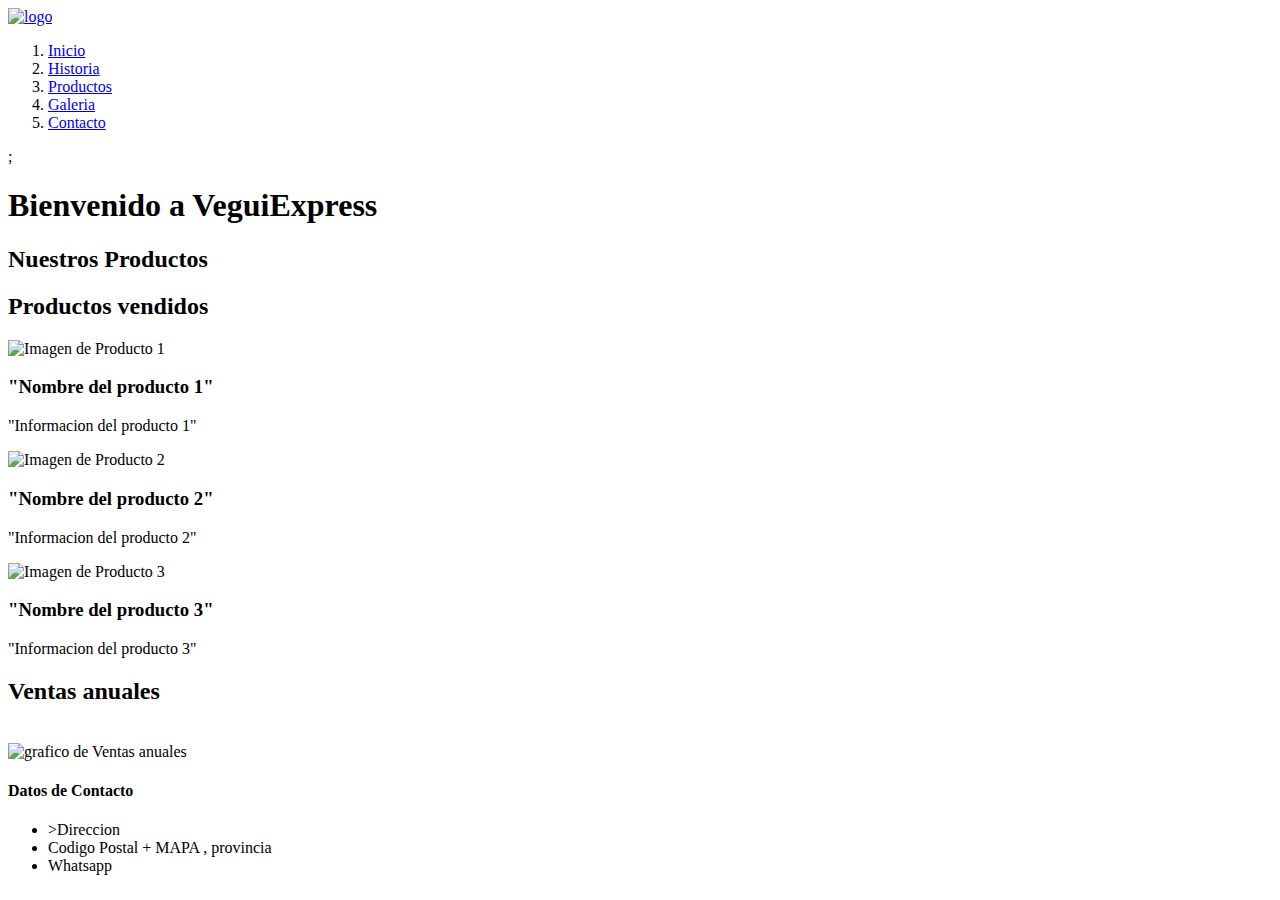
==== index.html @ 2f1d88ba "segundo commit" ====
<!DOCTYPE html>
<html lang="en">

<head>
    <meta charset="UTF-8">
    <meta http-equiv="X-UA-Compatible" content="IE=edge">
    <meta name="viewport" content="width=device-width, initial-scale=1.0">
    <title>Document</title>
    <link rel="stylesheet" href="./css/bootstrap-grid.min.css">
    <link rel="stylesheet" href="./js/bootstrap.min.js">
</head>


<body>
    <header class="Titulo">
        <!--- Acá va el navbar con el logo y la ul -->
        <a href="index.html"><img src="Imagenes/vc Logo.png" alt="logo" ></a> <!-- Acá va el logo -->
        <nav>
            <ol class="Menu">
                <li><a href="#">Inicio</a></li>
                <li><a href="./Secciones/info.html">Historia</a></li>
                <li><a href="./Secciones/productos.html">Productos</a></li>
                <li><a href="./Secciones/galeria.html">Galeria</a></li>
                <li><a href="./Secciones/contacto.html">Contacto</a></li>
            </ol>
        </nav>
    </header>

    <main> ;
        <h1>Bienvenido a VeguiExpress</h1>
        <section class="Disposicion">
        <!--- Acá va el contenido de productos -->
        <section class="Productos">
            <h2>Nuestros Productos</h2>
            <!--- Acá va el div contenedor de tus productos -->
            <h2>Productos vendidos</h2>
            <div class="Productos__vendidos">
                <!--- Esta sería la card de tu producto -->
                <div>
                    <img src="./Imagenes/lechuga.jpg" alt="Imagen de Producto 1">
                    <h3>"Nombre del producto 1"</h3>
                    <p>"Informacion del producto 1"</p>
                </div>
                <!--- Esta sería la card de tu producto -->
                <div>    
                    <img src="./Imagenes/Tomate.jpg" alt="Imagen de Producto 2">
                    <h3>"Nombre del producto 2"</h3>
                    <p>"Informacion del producto 2"</p>
                </div>
                <!--- Esta sería la card de tu producto -->
                <div>
                    <img src="./Imagenes/Papa.jpg" alt="Imagen de Producto 3" 25%px >
                    <h3>"Nombre del producto 3"</h3>
                    <p>"Informacion del producto 3"</p>
               </div>
            </div>
        </section>
    


        <!-- Acá empieza el contenido de ventas -->


        <section class="Ventas">
            <h2>Ventas anuales</h2><br>
            <img src="" alt="grafico de Ventas anuales">
        </section>
        
    </section>
        <!--Grafico de ventas anules-->
    </main>


    <footer class="Pie">
        <div>
            <h4>Datos de Contacto</h4>
            <ul class="referencias"> 
                <li>>Direccion</li>
                <li>Codigo Postal + MAPA , provincia</li> 
                <li>Whatsapp</li> <!-- Acá podria ir una imagen del ícono de whatsapp y el link al mismo -->
            </ul>
        </div>
    </footer>

</body>

</html>
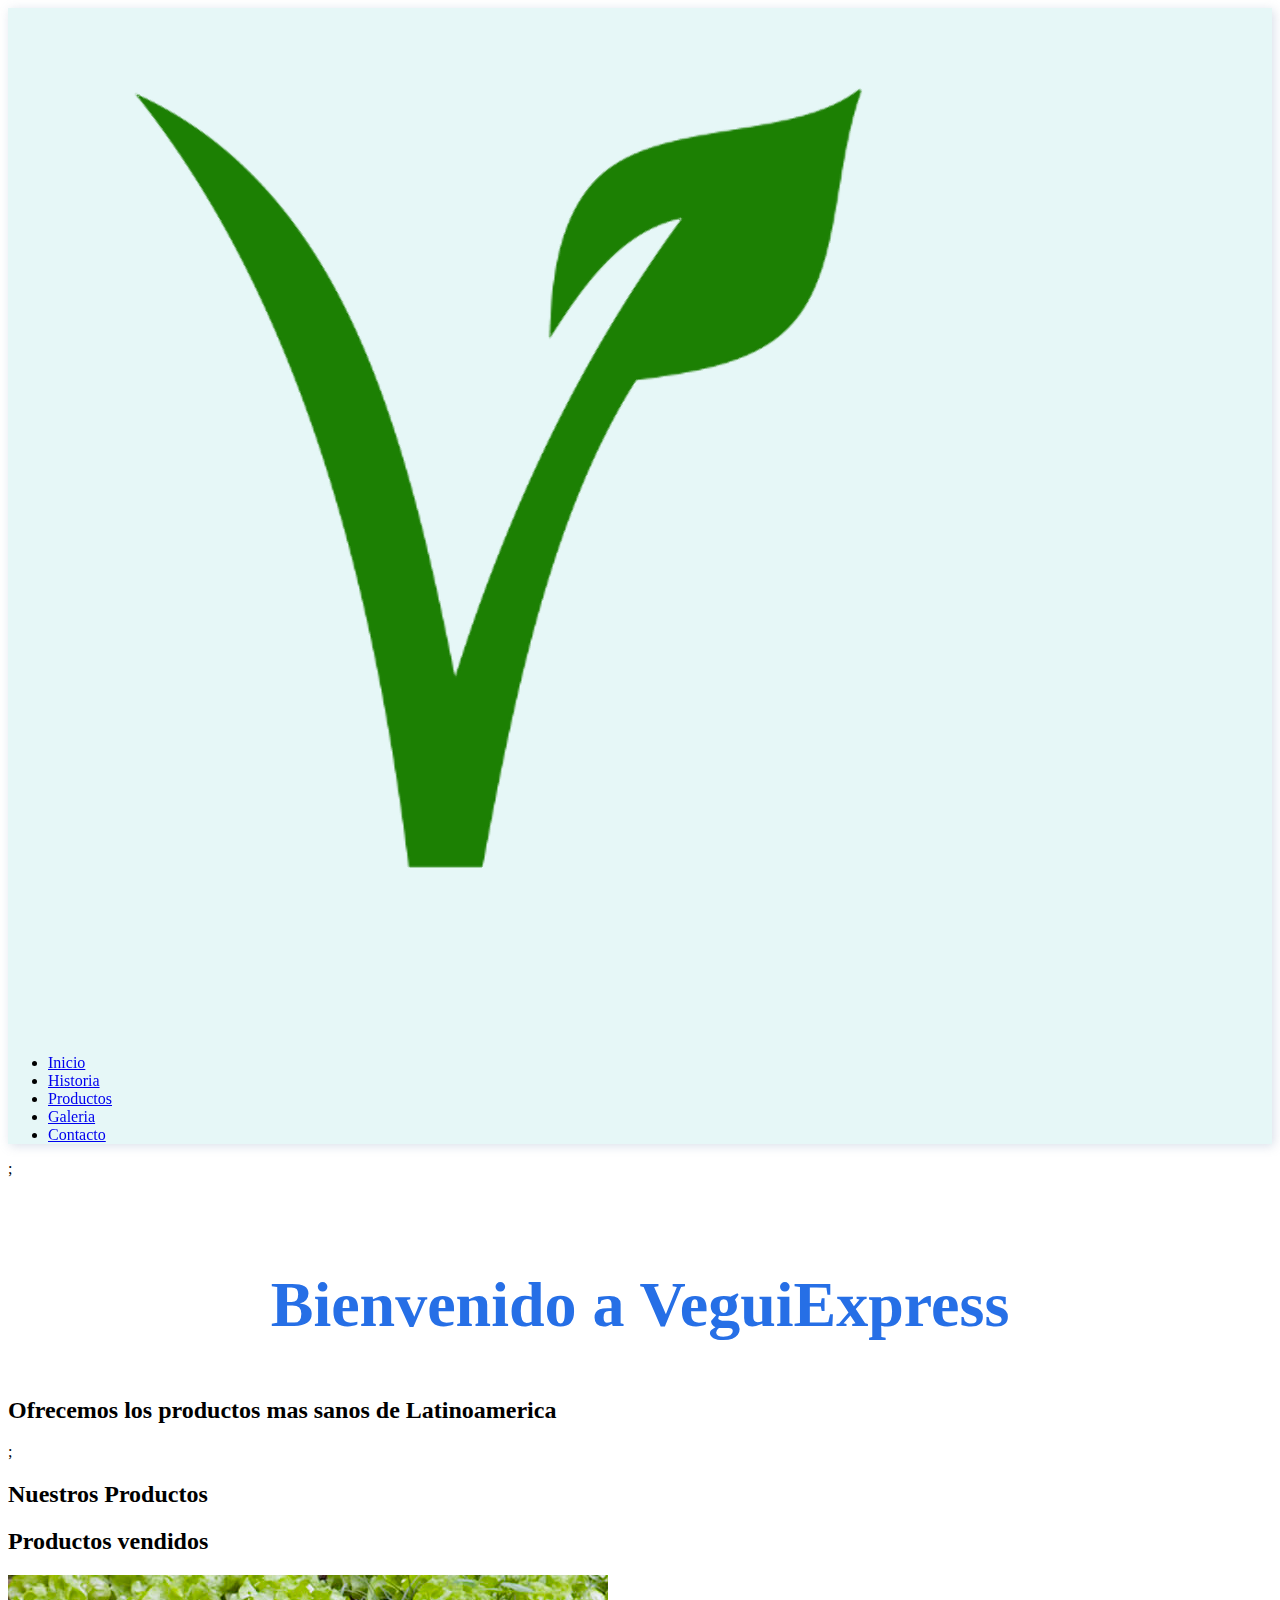
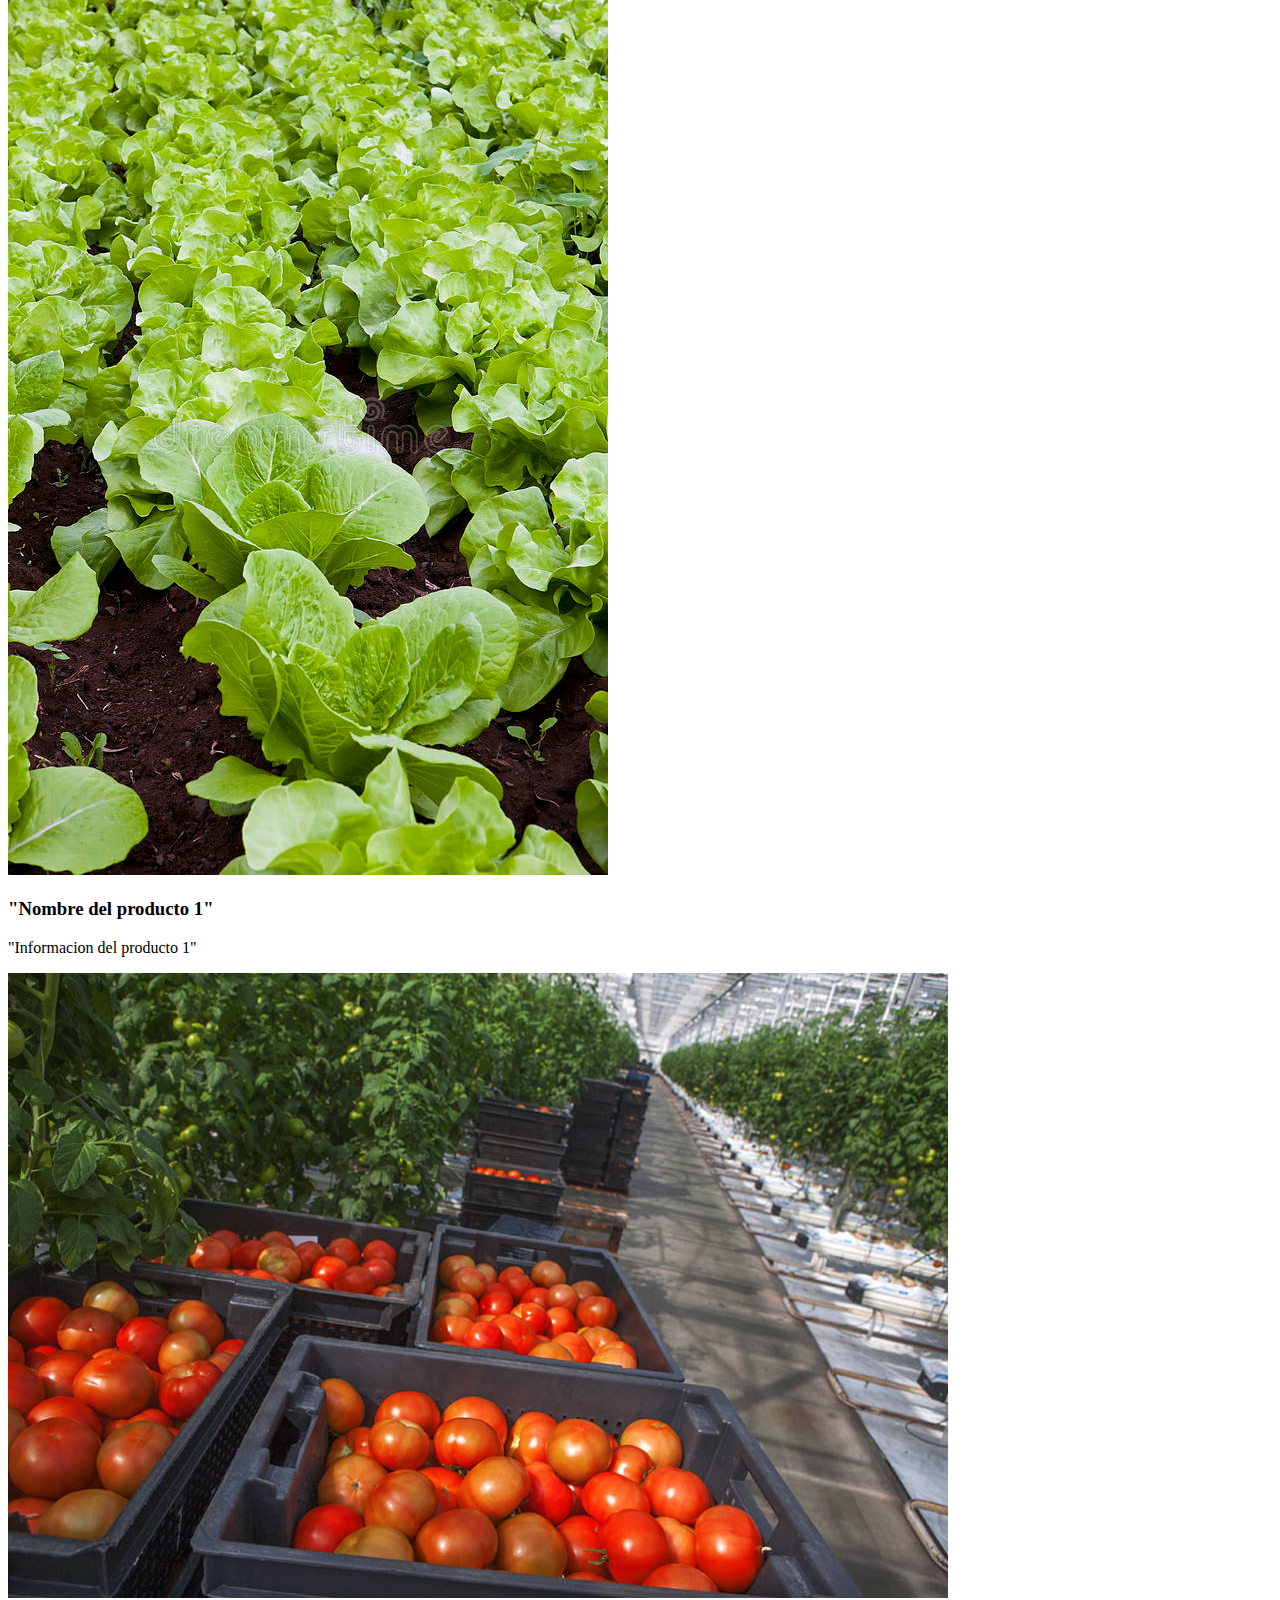
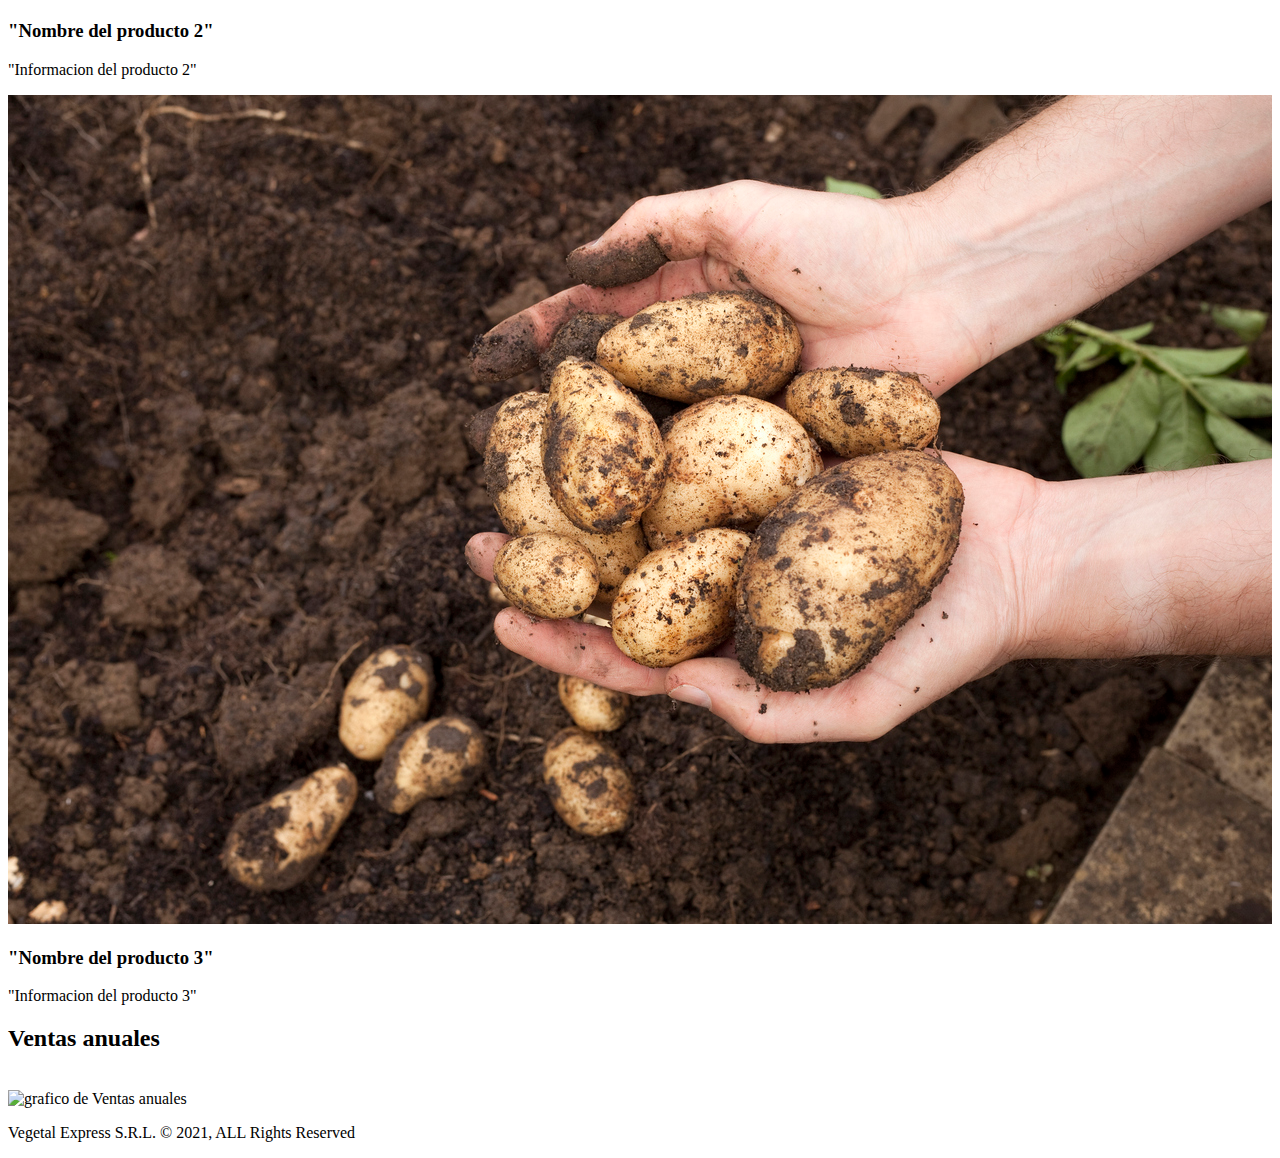
==== commit 0fd49e11: "tercer commit" ====
--- a/index.html
+++ b/index.html
@@ -1,59 +1,77 @@
-<!DOCTYPE html>
+<!doctype html>
 <html lang="en">
+  <head>
+    <!-- Required meta tags -->
+    <meta charset="utf-8">
+    <meta name="viewport" content="width=device-width, initial-scale=1, shrink-to-fit=no">
+    <script src="https://kit.fontawesome.com/66aa7c98b3.js" crossorigin="anonymous"></script>
+    <link rel="stylesheet" href="./css/style.css">
+    <link href="https://cdn.jsdelivr.net/npm/bootstrap@5.1.3/dist/css/bootstrap.min.css" rel="stylesheet" integrity="sha384-1BmE4kWBq78iYhFldvKuhfTAU6auU8tT94WrHftjDbrCEXSU1oBoqyl2QvZ6jIW3" crossorigin="anonymous">
 
-<head>
-    <meta charset="UTF-8">
-    <meta http-equiv="X-UA-Compatible" content="IE=edge">
-    <meta name="viewport" content="width=device-width, initial-scale=1.0">
-    <title>Document</title>
-    <link rel="stylesheet" href="./css/bootstrap-grid.min.css">
-    <link rel="stylesheet" href="./js/bootstrap.min.js">
-</head>
-
-
+    
 <body>
     <header class="Titulo">
         <!--- Acá va el navbar con el logo y la ul -->
-        <a href="index.html"><img src="Imagenes/vc Logo.png" alt="logo" ></a> <!-- Acá va el logo -->
-        <nav>
-            <ol class="Menu">
-                <li><a href="#">Inicio</a></li>
-                <li><a href="./Secciones/info.html">Historia</a></li>
-                <li><a href="./Secciones/productos.html">Productos</a></li>
-                <li><a href="./Secciones/galeria.html">Galeria</a></li>
-                <li><a href="./Secciones/contacto.html">Contacto</a></li>
-            </ol>
-        </nav>
+        <a href="index.html"><img src="Imagenes/vc Logo.png" class ="col-md-1 col-xs-1" alt="logo" ></a> <!-- Acá va el logo -->
+        <div class="container-fluid" >
+            <div class="row">
+            <ul class="nav" id="Menu">
+                <a class="navbar-brand" href="./Imagenes/vc Logo.png"></a>
+                <li class="nav-item"><a class="nav-link" href="#">Inicio</a></li>
+                <li class="nav-item"><a class="nav-link" href="./Secciones/info.html">Historia</a></li>
+                <li class="nav-item"><a class="nav-link" href="./Secciones/productos.html">Productos</a></li>
+                <li class="nav-item"><a class="nav-link" href="./Secciones/galeria.html">Galeria</a></li>
+                <li class="nav-item"><a class="nav-link" href="./Secciones/contacto.html">Contacto</a></li>
+            </ul>
+        </div>
+    </div>
     </header>
 
     <main> ;
         <h1>Bienvenido a VeguiExpress</h1>
+        <h2 class="text-center">Ofrecemos los productos mas sanos de Latinoamerica</h2>;
+
         <section class="Disposicion">
         <!--- Acá va el contenido de productos -->
+        <div class="container">
+            <div class="row">
+                <div class="col-md-8 col-xs-6">
         <section class="Productos">
-            <h2>Nuestros Productos</h2>
+            <h2>Nuestros Productos</h2> 
+            
             <!--- Acá va el div contenedor de tus productos -->
             <h2>Productos vendidos</h2>
+            
             <div class="Productos__vendidos">
                 <!--- Esta sería la card de tu producto -->
                 <div>
-                    <img src="./Imagenes/lechuga.jpg" alt="Imagen de Producto 1">
+                    <div class="container">
+                        <div class="row vertical-align"> <!--
+                                        ^--  Additional class -->
+                            <div class="col-xs-2">  </div>
+                            <div class="col-xs-2">  </div>
+                        
+                    <img src="./Imagenes/lechuga.jpg" class ="col-md-4 col-xs-2" alt="Imagen de Producto 1">
                     <h3>"Nombre del producto 1"</h3>
                     <p>"Informacion del producto 1"</p>
                 </div>
                 <!--- Esta sería la card de tu producto -->
                 <div>    
-                    <img src="./Imagenes/Tomate.jpg" alt="Imagen de Producto 2">
+                    <img src="./Imagenes/Tomate.jpg" class ="col-md-4 col-xs-2" alt="Imagen de Producto 2">
                     <h3>"Nombre del producto 2"</h3>
                     <p>"Informacion del producto 2"</p>
                 </div>
                 <!--- Esta sería la card de tu producto -->
                 <div>
-                    <img src="./Imagenes/Papa.jpg" alt="Imagen de Producto 3" 25%px >
+                    <img src="./Imagenes/Papa.jpg" class ="col-md-4 col-xs-2" alt="Imagen de Producto 3" 25%px >
                     <h3>"Nombre del producto 3"</h3>
                     <p>"Informacion del producto 3"</p>
+                </div>
                </div>
             </div>
+            </div>
+            </div>
+        
         </section>
     
 
@@ -67,21 +85,27 @@
         </section>
         
     </section>
+</div>
         <!--Grafico de ventas anules-->
     </main>
 
 
-    <footer class="Pie">
-        <div>
-            <h4>Datos de Contacto</h4>
-            <ul class="referencias"> 
-                <li>>Direccion</li>
-                <li>Codigo Postal + MAPA , provincia</li> 
-                <li>Whatsapp</li> <!-- Acá podria ir una imagen del ícono de whatsapp y el link al mismo -->
-            </ul>
+    <footer class="footer">
+        <div class="icons">
+           <a href="#"><i class="fab fa-facebook"></i></a>
+           <a href="#"><i class="fab fa-linkedin"></i></a>
+           <a href="#"><i class="fab fa-instagram"></i></a>
+           <a href="#"><i class="fab fa-twitter"></i></a>
+            <p class="company-name">
+                Vegetal Express S.R.L. &copy; 2021, ALL Rights Reserved
+            </p>
         </div>
     </footer>
 
+
+    <script src="https://code.jquery.com/jquery-3.2.1.slim.min.js" integrity="sha384-KJ3o2DKtIkvYIK3UENzmM7KCkRr/rE9/Qpg6aAZGJwFDMVNA/GpGFF93hXpG5KkN" crossorigin="anonymous"></script>
+    <script src="https://cdnjs.cloudflare.com/ajax/libs/popper.js/1.12.9/umd/popper.min.js" integrity="sha384-ApNbgh9B+Y1QKtv3Rn7W3mgPxhU9K/ScQsAP7hUibX39j7fakFPskvXusvfa0b4Q" crossorigin="anonymous"></script>
+    <script src="https://maxcdn.bootstrapcdn.com/bootstrap/4.0.0/js/bootstrap.min.js" integrity="sha384-JZR6Spejh4U02d8jOt6vLEHfe/JQGiRRSQQxSfFWpi1MquVdAyjUar5+76PVCmYl" crossorigin="anonymous"></script>
 </body>
 
 </html>--- a/css/style.css
+++ b/css/style.css
@@ -0,0 +1,42 @@
+h1 {
+  color: #266fe6;
+  font-family: Montserrat;
+  font-size: 4rem;
+  position: relative;
+  padding: 0.7rem;
+  padding-top: 3rem;
+  text-align: center;
+}
+
+
+
+header {
+  position: -webkit-sticky;
+  position: sticky;
+  /*menu de navegacion fijo*/
+  top: 0px;
+  width: 100%;
+  z-index: 100;
+  /*si quiero que no se vea sobre alguna section, le pongo un z menor*/
+  background-color: rgba(229, 247, 247, 0.952);
+  -webkit-backdrop-filter: blur(0.5px);
+          backdrop-filter: blur(0.5px);
+  -webkit-box-shadow: 2px 2px 10px rgba(134, 152, 184, 0.3);
+          box-shadow: 2px 2px 10px rgba(134, 152, 184, 0.3);
+}
+header .navbar {
+  padding-bottom: 0;
+  padding-top: 0;
+}
+
+header .navbar-brand {
+  height: 6rem;
+  width: 17rem;
+  padding: 0.3rem;
+  display: grid;
+  grid-auto-rows: auto;
+}
+
+header .navbar .navbar-collapse {
+  
+}
